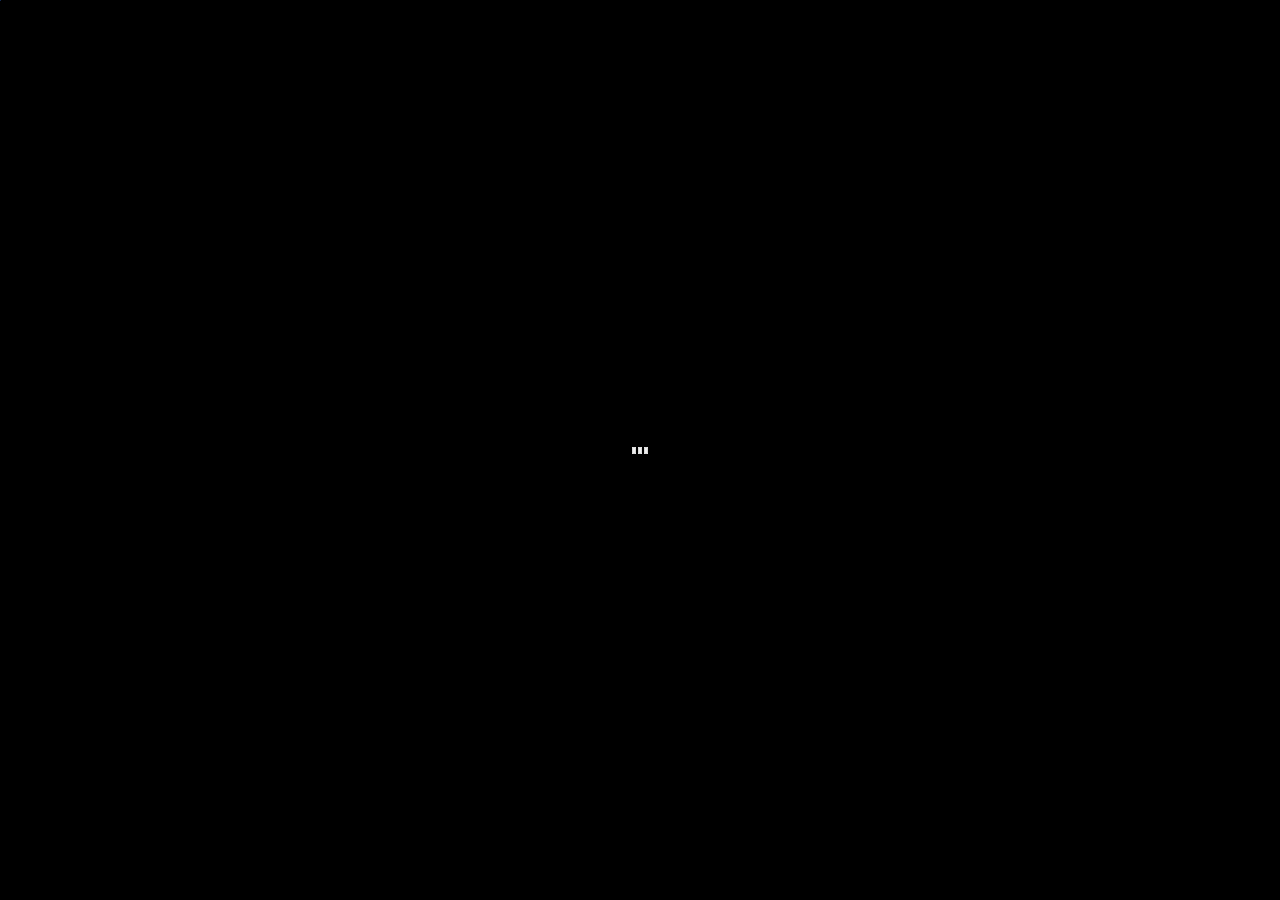
==== welcome/welcome.html @ 7fc34909 "Welcome folder" ====
<!DOCTYPE html>
<html class="no-js">
    <head>
        <meta charset="utf-8">
        <meta http-equiv="X-UA-Compatible" content="IE=edge,chrome=1">
        <title>Peer{Code Review} - Welcome</title>
        <meta name="description" content="">
        <meta name="viewport" content="width=device-width, initial-scale=1.0, maximum-scale=1.0" />

		<link rel="author" href="https://plus.google.com/u/0/109859280204979591787/about"/>

        <!-- Place favicon.ico and apple-touch-icon.png in the root directory -->

		<!--
			* This demo was prepared for you by Petr Tichy - Ihatetomatoes.net
			* Want to see more similar demos and tutorials?
			* Help by spreading the word about Ihatetomatoes blog.
			* Facebook - https://www.facebook.com/ihatetomatoesblog
			* Twitter - https://twitter.com/ihatetomatoes
			* Google+ - https://plus.google.com/u/0/109859280204979591787/about
		-->

        <link rel="stylesheet" href="css/normalize.css">
        <link rel="stylesheet" href="css/main.css">
        <script src="js/vendor/modernizr-2.7.1.min.js"></script>
        <style type="text/css">
			body {
				font-family: 'Open Sans', sans-serif;
			}
		</style>
    </head>
    <body class="loading">
        <!--[if lt IE 7]>
            <p class="chromeframe">You are using an <strong>outdated</strong> browser. Please <a href="http://browsehappy.com/">upgrade your browser</a> or <a href="http://www.google.com/chromeframe/?redirect=true">activate Google Chrome Frame</a> to improve your experience.</p>
        <![endif]-->
       	
       	<div id="preload">
	       	<img src="img/bcg_slide-1.jpg">
	       	<img src="img/bcg_slide-2.jpg">
	       	<img src="img/bcg_slide-3.jpg">
	       	<img src="img/bcg_slide-4.jpg">
       	</div>
       	
       	<main>
       	 
	        <section id="slide-1" class="homeSlide">
	        	<div class="bcg" 
	        		data-center="background-position: 50% 0px;" 
					data-top-bottom="background-position: 50% -100px;" 
					data-bottom-top="background-position: 50% 100px;" 
	        		data-anchor-target="#slide-1"
	        	>
		        	<div class="hsContainer">
			    		<div class="hsContent" data-center="bottom: 200px; opacity: 1" data-top="bottom: 1200px; opacity: 0" data-anchor-target="#slide-1 h2">
                            <h2><logo>Peer <span>{</span>Code Review<span>}</span></logo></h2>
                            <div><a href="#" class="signup">Sign up</a>&nbsp&nbsp<a href="#" class="signin">Sign in</a></div>
			    		</div>
		        	</div>
	        	</div>
		    </section>
		    
			<section id="slide-2" class="homeSlide">
				<div class="bcg" 
					data-center="background-position: 50% 10px;" 
					data-top-bottom="background-position: 50% -100px;" 
					data-bottom-top="background-position: 50% 100px;" 
					data-anchor-target="#slide-2"
				>
			    	<div class="hsContainer">
			    		<div class="hsContent" 
			    			data-center="opacity: 1" 
			    			data-center-top="opacity: 0" 
			    			data--100-bottom="opacity: 0;" 
			    			data-anchor-target="#slide-2"
			    		>
                            <h2><logo>Review</logo></h2>
			    		</div>
			    	</div>
				</div>
			</section>
		    
			<section id="slide-3" class="homeSlide">
				<div class="bcg" 
					data-center="background-position: 50% 0px;" 
					data-top-bottom="background-position: 50% -100px;" 
					data-bottom-top="background-position: 50% 100px;" 
					data-anchor-target="#slide-3"
				>
			    	<div class="hsContainer">
						<div class="hsContent" 
							data--50-bottom="opacity: 0;" 
							data--200-bottom="opacity: 1;" 
							data-center="opacity: 1" 
							data-200-top="opacity: 0" 
							data-anchor-target="#slide-3 h2"
						>
                            <h2><logo>Upload</logo></h2>
			    		</div>
			    	</div>
			    	
			    </div>
			</section>
			
			<section id="slide-4" class="homeSlide">
				<div class="bcg" 
					data-center="background-position: 50% 0px;" 
					data-top-bottom="background-position: 50% -100px;" 
					data-bottom-top="background-position: 50% 100px;" 
					data-anchor-target="#slide-4"
				>
			    	<div class="hsContainer">
						<div class="hsContent" 
							data-bottom-top="opacity: 0" 
							data-25p-top="opacity: 0" 
							data-top="opacity: 1"  
							data-anchor-target="#slide-4"
						>
				    		<h2><logo>Connect</logo></h2>
			    		</div>
			    	</div>
			    	
			    </div>
			</section>
		    
		</main>

        <script src="//ajax.googleapis.com/ajax/libs/jquery/1.9.1/jquery.min.js"></script>
        <script>window.jQuery || document.write('<script src="js/vendor/jquery-1.9.1.min.js"><\/script>')</script>
        <script src="js/imagesloaded.js"></script>
        <script src="js/skrollr.js"></script>
        <script src="js/_main.js"></script>

    </body>
</html>
---- welcome/css/main.css ----
/* 
 _____   _           _         _                        _                  
|_   _| | |         | |       | |                      | |                 
  | |   | |__   __ _| |_ ___  | |_ ___  _ __ ___   __ _| |_ ___   ___  ___ 
  | |   | '_ \ / _` | __/ _ \ | __/ _ \| '_ ` _ \ / _` | __/ _ \ / _ \/ __|
 _| |_  | | | | (_| | ||  __/ | || (_) | | | | | | (_| | || (_) |  __/\__ \
 \___/  |_| |_|\__,_|\__\___|  \__\___/|_| |_| |_|\__,_|\__\___/ \___||___/

Oh nice, welcome to the stylesheet of dreams. 
It has it all. Classes, ID's, comments...the whole lot:)
Enjoy responsibly!
@ihatetomatoes

*/
/*
 * HTML5 Boilerplate
 *
 * What follows is the result of much research on cross-browser styling.
 * Credit left inline and big thanks to Nicolas Gallagher, Jonathan Neal,
 * Kroc Camen, and the H5BP dev community and team.
 */

/* ==========================================================================
   Base styles: opinionated defaults
   ========================================================================== */

html,
button,
input,
select,
textarea {
    color: #222;
}

body {
    font-size: 1em;
    line-height: 1.4;
}

/*
 * Remove text-shadow in selection highlight: h5bp.com/i
 * These selection rule sets have to be separate.
 * Customize the background color to match your design.
 */

::-moz-selection {
    background: #b3d4fc;
    text-shadow: none;
}

::selection {
    background: #b3d4fc;
    text-shadow: none;
}

/*
 * A better looking default horizontal rule
 */

hr {
    display: block;
    height: 1px;
    border: 0;
    border-top: 1px solid #ccc;
    margin: 1em 0;
    padding: 0;
}

/*
 * Remove the gap between images and the bottom of their containers: h5bp.com/i/440
 */

img {
    vertical-align: middle;
}

/*
 * Remove default fieldset styles.
 */

logo {
    font-family:'Patua One', cursive;
    color:white;
}

logo span {
    color:#fff;
}

fieldset {
    border: 0;
    margin: 0;
    padding: 0;
}

/*
 * Allow only vertical resizing of textareas.
 */

textarea {
    resize: vertical;
}

/* ==========================================================================
   Chrome Frame prompt
   ========================================================================== */

.chromeframe {
    margin: 0.2em 0;
    background: #ccc;
    color: #000;
    padding: 0.2em 0;
}

/* ==========================================================================
   Parallax Scroll
   ========================================================================== */
body, html {
	height: 100%;
	min-height: 100%;
	background-color: #000000;
}
body {
	
}
.no-js {
	padding-top: 106px;
}
h2 {
	margin-top: 0;
}
.loading {
	background: url('../img/ico_loading.gif') no-repeat center center;
}
section {
	min-width: 960px;
	opacity: 0;
}
.loaded section,
.no-js section {
	opacity: 1;
	-webkit-transition: opacity 300ms ease-out;
	-moz-transition: opacity 300ms ease-out;
	transition: opacity 300ms ease-out;
}
main {
	overflow-x: hidden;
}
#preload {
	width: 1px;
	height: 1px;
	overflow: hidden;
	position: absolute;
	top: 0;
	left: 0;
}
.bcg {
	background-position: center center;
	background-repeat: no-repeat;
	background-attachment: fixed;
	background-size: cover;
	height: 100%;
	width: 100%;
}

.hsContainer {
	width: 100%;
	height: 100%;
	overflow: hidden;
	position: relative;
}

.hsContent {
	max-width: 700px;
	position: absolute;
	left: 50%;
	top: 50%;
}
	.hsContent h2  {
		color: #fff8de;
		background-color: rgba(0,0,0,0.5);
		padding: 10px 5px;
		font-size: 35px;
		line-height: 38px;
		margin-bottom: 12px;
	}
	.hsContent p {
		width: 400px;
		color: #fff;
	}
	.hsContent a {
		color: #fff;
		text-decoration: none;
	}

/* Slide 1 */
#slide-1 .bcg {background-image:url('../img/bcg_slide-1.jpg')}
#slide-1 .hsContent {
	bottom: 250px;
	top: auto;
}

/* Slide 2 */
#slide-2 .bcg {background-image:url('../img/bcg_slide-2.jpg')}
#slide-2 .hsContent {
	margin-left: -450px;
	top: auto;
}
#slide-2 h2 {
	position: fixed;
	top: 70%;
}

/* Slide 3 */
#slide-3 .bcg {background-image:url('../img/bcg_slide-3.jpg')}
#slide-3 .hsContent {
	margin-left: -239px;
}
	#slide-3 h2 {
		color: #f2ead6;
		background-color: rgba(0,0,0,0.6);
	}

/* Slide 4 */
#slide-4 .bcg {background-image:url('../img/bcg_slide-4.jpg')}
#slide-4 .hsContent {
	margin-left: -450px;
	position: fixed;
	top: 250px;
}
	#slide-4 h2 {
		color: #f2ead6;
		background-color: rgba(0,0,0,0.6);
	}

/* ==========================================================================
   Helper classes
   ========================================================================== */

/*
 * Image replacement
 */

.ir {
    background-color: transparent;
    border: 0;
    overflow: hidden;
    /* IE 6/7 fallback */
    *text-indent: -9999px;
}

.ir:before {
    content: "";
    display: block;
    width: 0;
    height: 150%;
}

/*
 * Hide from both screenreaders and browsers: h5bp.com/u
 */

.hidden {
    display: none !important;
    visibility: hidden;
}

/*
 * Hide only visually, but have it available for screenreaders: h5bp.com/v
 */

.visuallyhidden {
    border: 0;
    clip: rect(0 0 0 0);
    height: 1px;
    margin: -1px;
    overflow: hidden;
    padding: 0;
    position: absolute;
    width: 1px;
}

/*
 * Extends the .visuallyhidden class to allow the element to be focusable
 * when navigated to via the keyboard: h5bp.com/p
 */

.visuallyhidden.focusable:active,
.visuallyhidden.focusable:focus {
    clip: auto;
    height: auto;
    margin: 0;
    overflow: visible;
    position: static;
    width: auto;
}

/*
 * Hide visually and from screenreaders, but maintain layout
 */

.invisible {
    visibility: hidden;
}

/*
 * Clearfix: contain floats
 *
 * For modern browsers
 * 1. The space content is one way to avoid an Opera bug when the
 *    `contenteditable` attribute is included anywhere else in the document.
 *    Otherwise it causes space to appear at the top and bottom of elements
 *    that receive the `clearfix` class.
 * 2. The use of `table` rather than `block` is only necessary if using
 *    `:before` to contain the top-margins of child elements.
 */

.clearfix:before,
.clearfix:after {
    content: " "; /* 1 */
    display: table; /* 2 */
}

.clearfix:after {
    clear: both;
}

/*
 * For IE 6/7 only
 * Include this rule to trigger hasLayout and contain floats.
 */

.clearfix {
    *zoom: 1;
}

/* ==========================================================================
   EXAMPLE Media Queries for Responsive Design.
   These examples override the primary ('mobile first') styles.
   Modify as content requires.
   ========================================================================== */

@media only screen and (min-width: 35em) {
    /* Style adjustments for viewports that meet the condition */
}

@media print,
       (-o-min-device-pixel-ratio: 5/4),
       (-webkit-min-device-pixel-ratio: 1.25),
       (min-resolution: 120dpi) {
    /* Style adjustments for high resolution devices */
}

/* ==========================================================================
   Print styles.
   Inlined to avoid required HTTP connection: h5bp.com/r
   ========================================================================== */

@media print {
    * {
        background: transparent !important;
        color: #000 !important; /* Black prints faster: h5bp.com/s */
        box-shadow: none !important;
        text-shadow: none !important;
    }

    a,
    a:visited {
        text-decoration: underline;
    }

    a[href]:after {
        content: " (" attr(href) ")";
    }

    abbr[title]:after {
        content: " (" attr(title) ")";
    }

    /*
     * Don't show links for images, or javascript/internal links
     */

    .ir a:after,
    a[href^="javascript:"]:after,
    a[href^="#"]:after {
        content: "";
    }

    pre,
    blockquote {
        border: 1px solid #999;
        page-break-inside: avoid;
    }

    thead {
        display: table-header-group; /* h5bp.com/t */
    }

    tr,
    img {
        page-break-inside: avoid;
    }

    img {
        max-width: 100% !important;
    }

    @page {
        margin: 0.5cm;
    }

    p,
    h2,
    h3 {
        orphans: 3;
        widows: 3;
    }

    h2,
    h3 {
        page-break-after: avoid;
    }
}

/* ==========================================================================
   Buttons - Sign in/Sign up/..
   ========================================================================== */

.signup {
	background-color:#599bb3;
	-moz-border-radius:11px;
	-webkit-border-radius:11px;
	border-radius:11px;
	display:inline-block;
	cursor:pointer;
	color:#ffffff;
	font-family:Arial;
	font-size:20px;
	padding:11px 21px;
	text-decoration:none;
	text-shadow:none;
}
.signup:hover {
	background-color:#7fbad0;
}
.signup:active {
	position:relative;
	top:1px;
}

.signin {
	background-color:#f4c274;
	-moz-border-radius:11px;
	-webkit-border-radius:11px;
	border-radius:11px;
	display:inline-block;
	cursor:pointer;
	color:#ffffff;
	font-family:Arial;
	font-size:20px;
	padding:11px 21px;
	text-decoration:none;
	text-shadow:none;
}
.signin:hover {
	background-color:#fad9a6;
}
.signin:active {
	position:relative;
	top:1px;
}
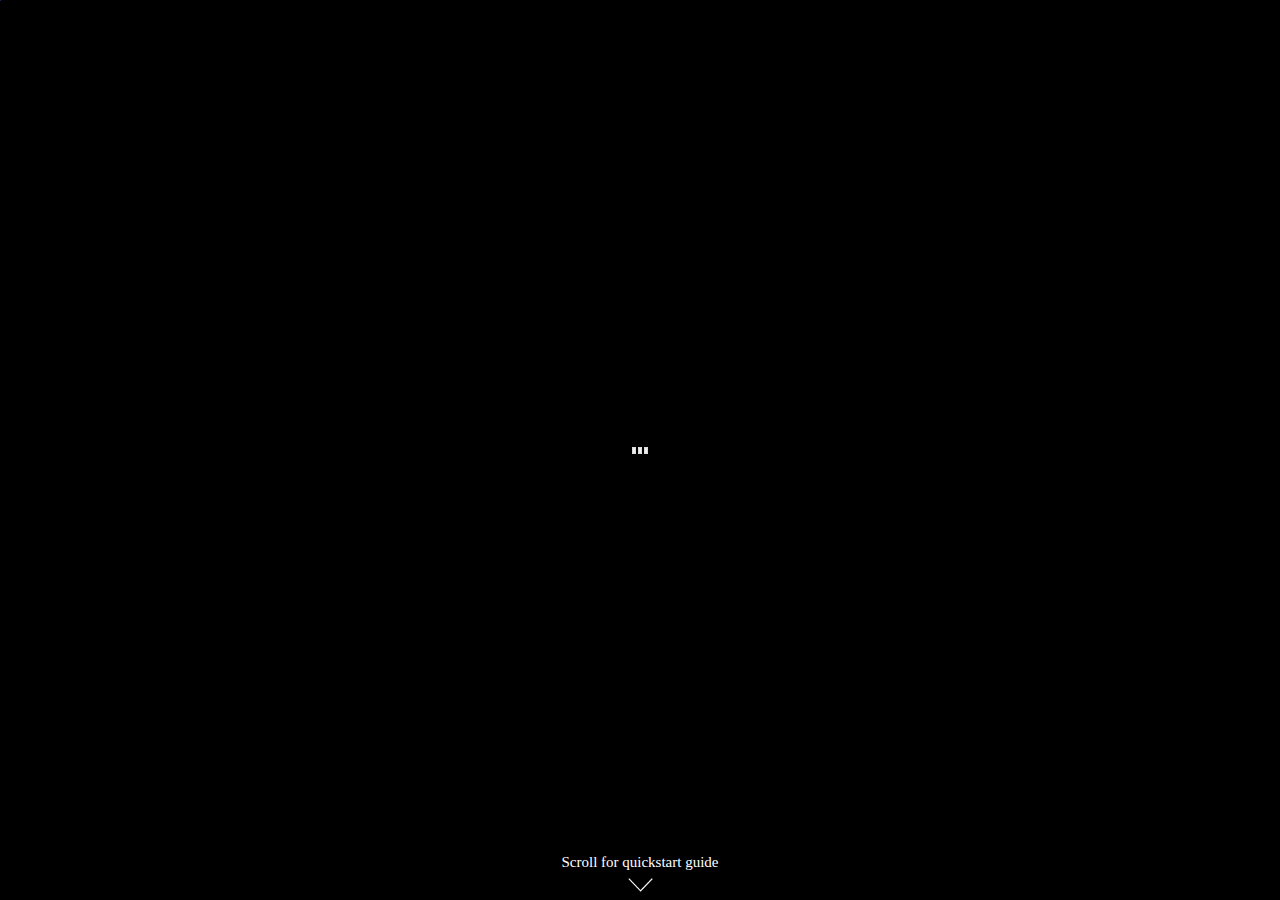
==== commit c04a3f82: "Changes to Welcome folder" ====
--- a/welcome/welcome.html
+++ b/welcome/welcome.html
@@ -3,7 +3,7 @@
     <head>
         <meta charset="utf-8">
         <meta http-equiv="X-UA-Compatible" content="IE=edge,chrome=1">
-        <title>Peer{Code Review} - Welcome</title>
+        <title>Welcome - Peer{Code Review}</title>
         <meta name="description" content="">
         <meta name="viewport" content="width=device-width, initial-scale=1.0, maximum-scale=1.0" />
 
@@ -42,7 +42,9 @@
        	</div>
        	
        	<main>
-       	 
+       	    <div class="cont1">
+                <arrow><div class="txt">Scroll for quickstart guide</div><img src="img/arrow_down.png" width="25px" height="auto"></img></arrow>
+            </div>
 	        <section id="slide-1" class="homeSlide">
 	        	<div class="bcg" 
 	        		data-center="background-position: 50% 0px;" 
@@ -53,7 +55,7 @@
 		        	<div class="hsContainer">
 			    		<div class="hsContent" data-center="bottom: 200px; opacity: 1" data-top="bottom: 1200px; opacity: 0" data-anchor-target="#slide-1 h2">
                             <h2><logo>Peer <span>{</span>Code Review<span>}</span></logo></h2>
-                            <div><a href="#" class="signup">Sign up</a>&nbsp&nbsp<a href="#" class="signin">Sign in</a></div>
+                            <div><a href="signup.php" class="signup" >Sign up</a>&nbsp&nbsp<a href="../index.php" class="signin">Sign in</a></div></br>
 			    		</div>
 		        	</div>
 	        	</div>
@@ -115,7 +117,8 @@
 							data-top="opacity: 1"  
 							data-anchor-target="#slide-4"
 						>
-				    		<h2><logo>Connect</logo></h2>
+				    		<h2><logo>Let's Begin</logo></h2>
+                            <div><a href="tutorial.html">Go to Tutorial</a></div>
 			    		</div>
 			    	</div>
 			    	
--- a/welcome/css/main.css
+++ b/welcome/css/main.css
@@ -101,16 +101,6 @@
     resize: vertical;
 }
 
-/* ==========================================================================
-   Chrome Frame prompt
-   ========================================================================== */
-
-.chromeframe {
-    margin: 0.2em 0;
-    background: #ccc;
-    color: #000;
-    padding: 0.2em 0;
-}
 
 /* ==========================================================================
    Parallax Scroll
@@ -440,6 +430,7 @@
 	padding:11px 21px;
 	text-decoration:none;
 	text-shadow:none;
+    opacity: 0.9;
 }
 .signup:hover {
 	background-color:#7fbad0;
@@ -462,6 +453,7 @@
 	padding:11px 21px;
 	text-decoration:none;
 	text-shadow:none;
+    opacity: 0.9;
 }
 .signin:hover {
 	background-color:#fad9a6;
@@ -472,4 +464,25 @@
 }
 
 
-
+/* ==========================================================================
+   Page Contents
+   ========================================================================== */
+
+.cont1 {
+    position:absolute;
+    bottom: 5px;
+    left: 20px;
+    right: 20px;
+    text-align: center;
+}
+
+arrow {
+    font-family:'Patua One', cursive;
+    color:white;
+    font-size: 15px;
+}
+
+.txt {
+    color:white;
+    font-size: 15px;
+}